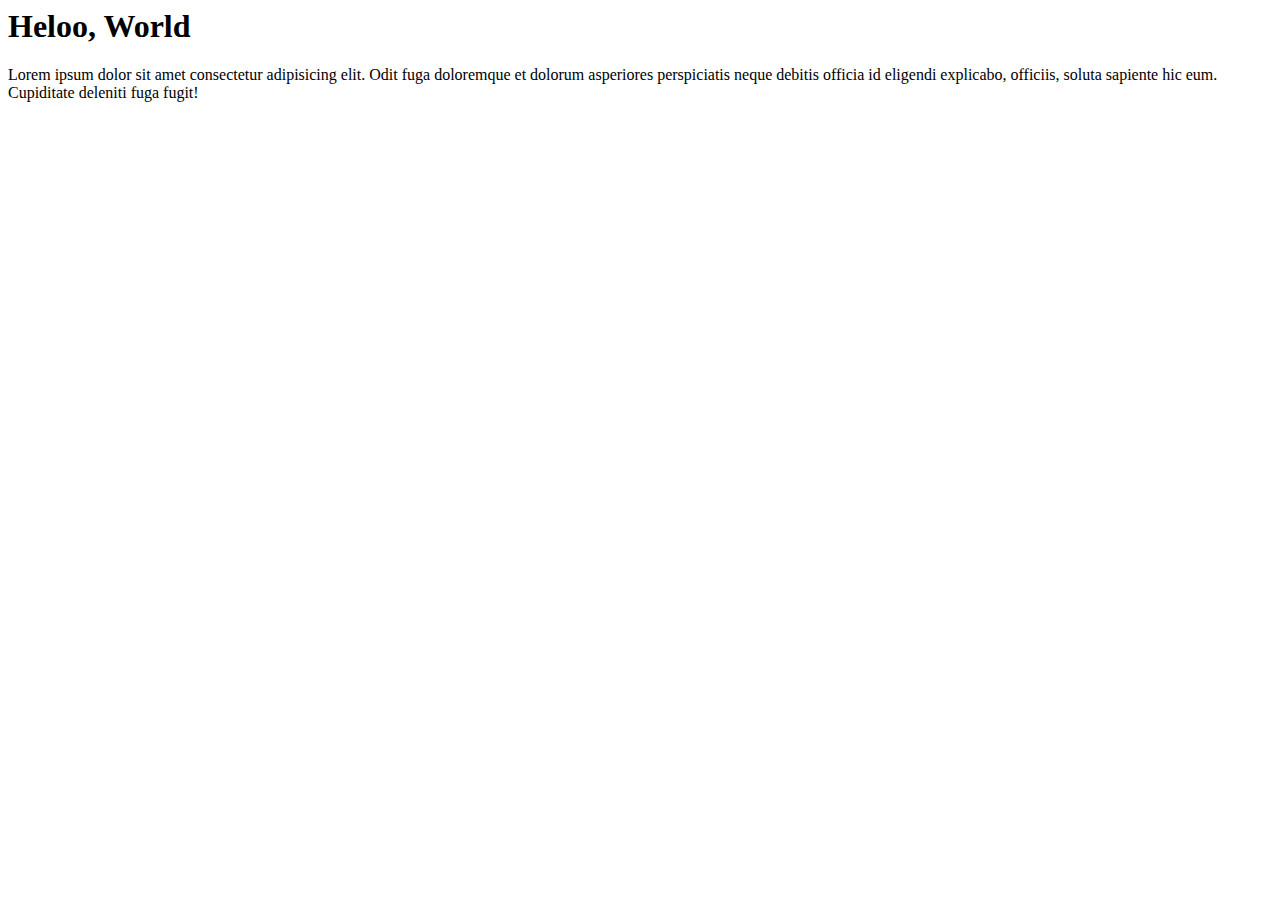
==== index.html @ f8a9abd2 "Create index.html" ====
<!DOSTYPE html>
<html lang="en">
<head>
    <meta charset="UTF-8">
    <meta name="viewport" content="width=device-width, inistal-scale=1.0">
    <meta http-equiv="X-UA- Compatible" content="ie=edge">
    <title>Мой первый сайт</title>
    <link rel="stylesheet" href="main.css">
</head>
<body>
    <h1>Heloo, World</h1>
    <p>Lorem ipsum dolor sit amet consectetur adipisicing elit. Odit fuga doloremque et dolorum asperiores perspiciatis neque debitis officia id eligendi explicabo, officiis, soluta sapiente hic eum. Cupiditate deleniti fuga fugit!</p>
<body>
</html>
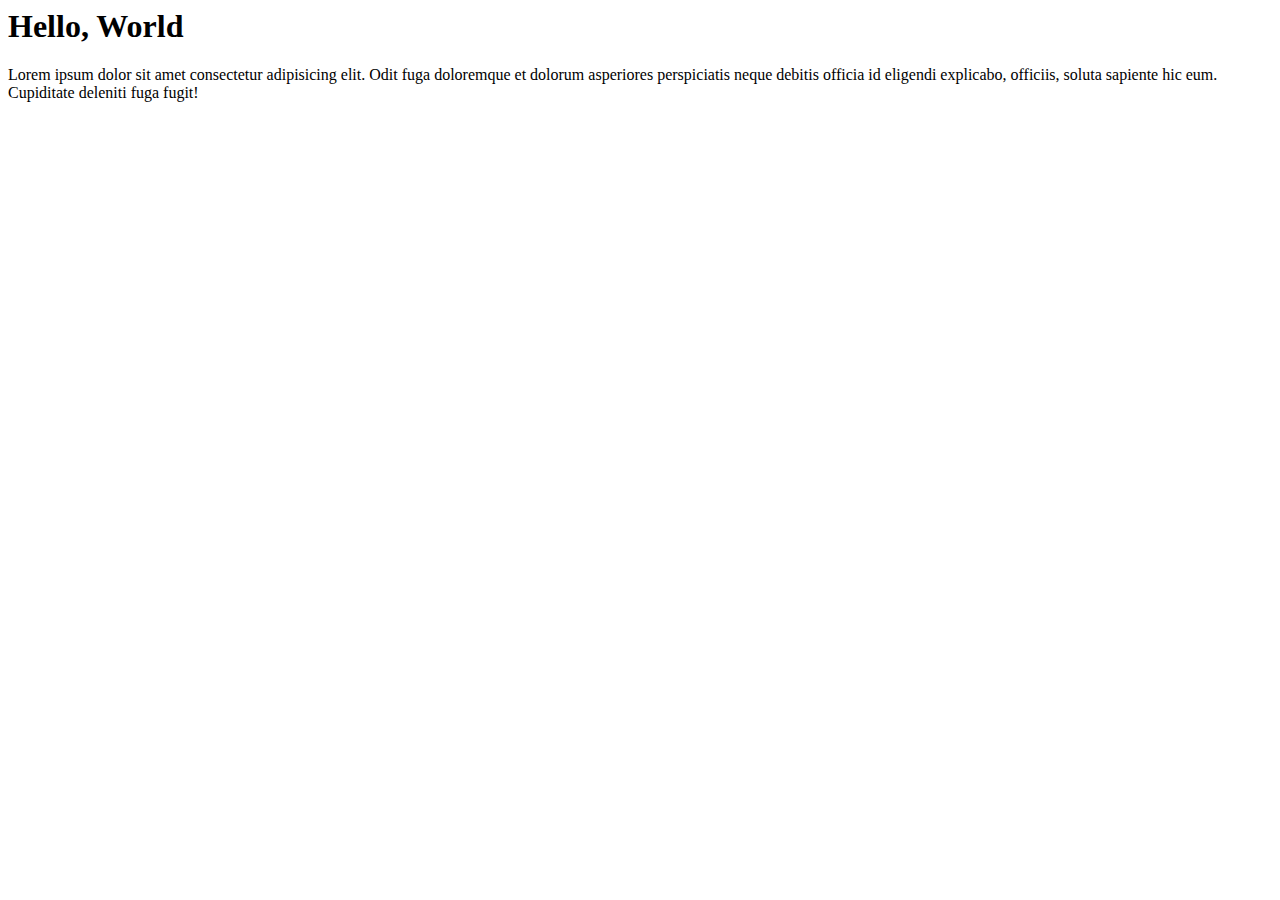
==== commit e690e577: "index.html" ====
--- a/index.html
+++ b/index.html
@@ -8,7 +8,7 @@
     <link rel="stylesheet" href="main.css">
 </head>
 <body>
-    <h1>Heloo, World</h1>
+    <h1>Hello, World</h1>
     <p>Lorem ipsum dolor sit amet consectetur adipisicing elit. Odit fuga doloremque et dolorum asperiores perspiciatis neque debitis officia id eligendi explicabo, officiis, soluta sapiente hic eum. Cupiditate deleniti fuga fugit!</p>
 <body>
 </html>
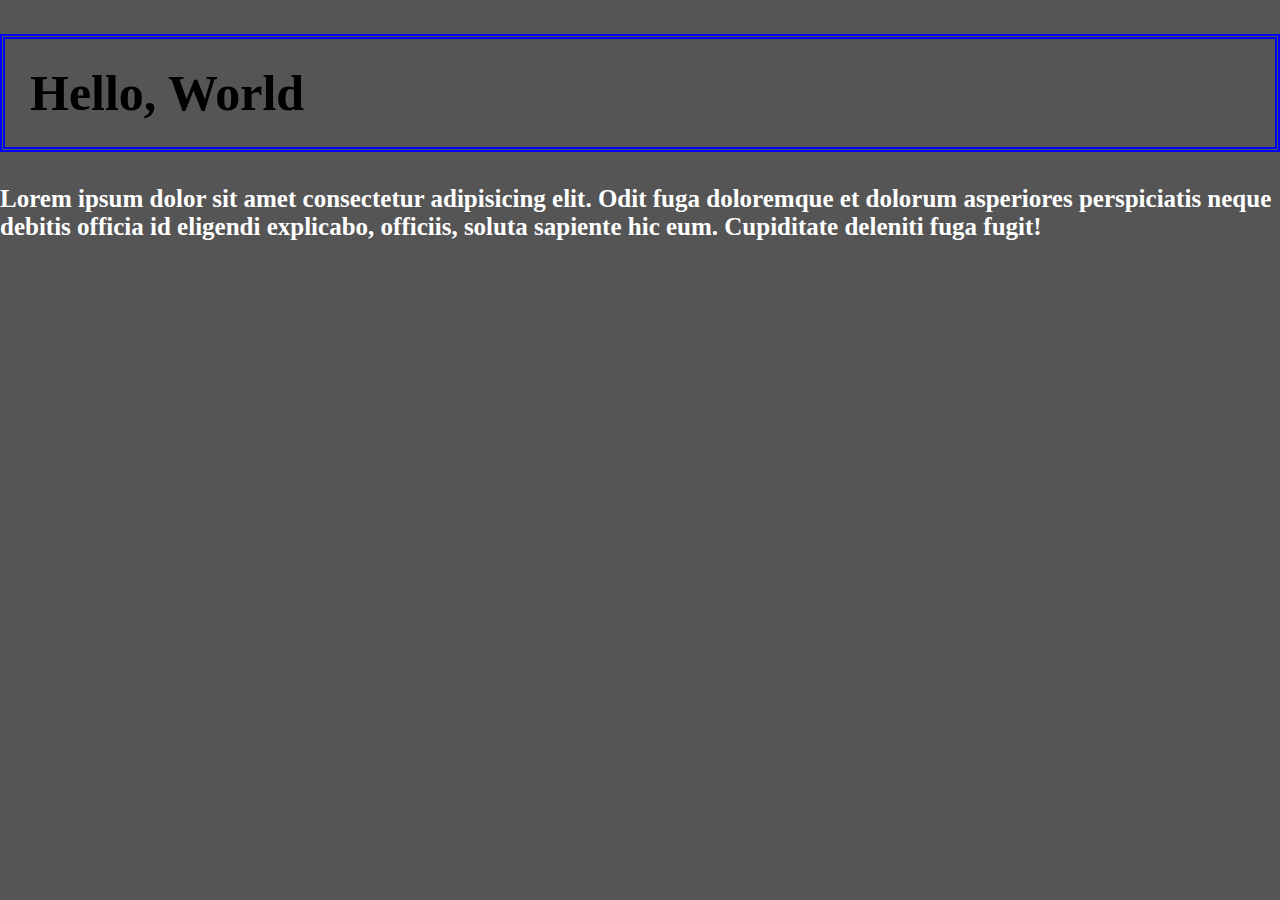
==== commit 494556a4: "fix" ====
--- a/index.html
+++ b/index.html
@@ -1,4 +1,4 @@
-<!DOSTYPE html>
+<!DOCTYPE html>
 <html lang="en">
 <head>
     <meta charset="UTF-8">
--- a/main.css
+++ b/main.css
@@ -0,0 +1,14 @@
+body {
+    margin: 0 auto;
+    background: #555;
+}
+h1 {
+    font-size: 50px;
+    padding: 25px;
+    border: double 5px blue;
+}
+p {
+    font-size: 25px;
+    font-weight: bold;
+    color: white;
+}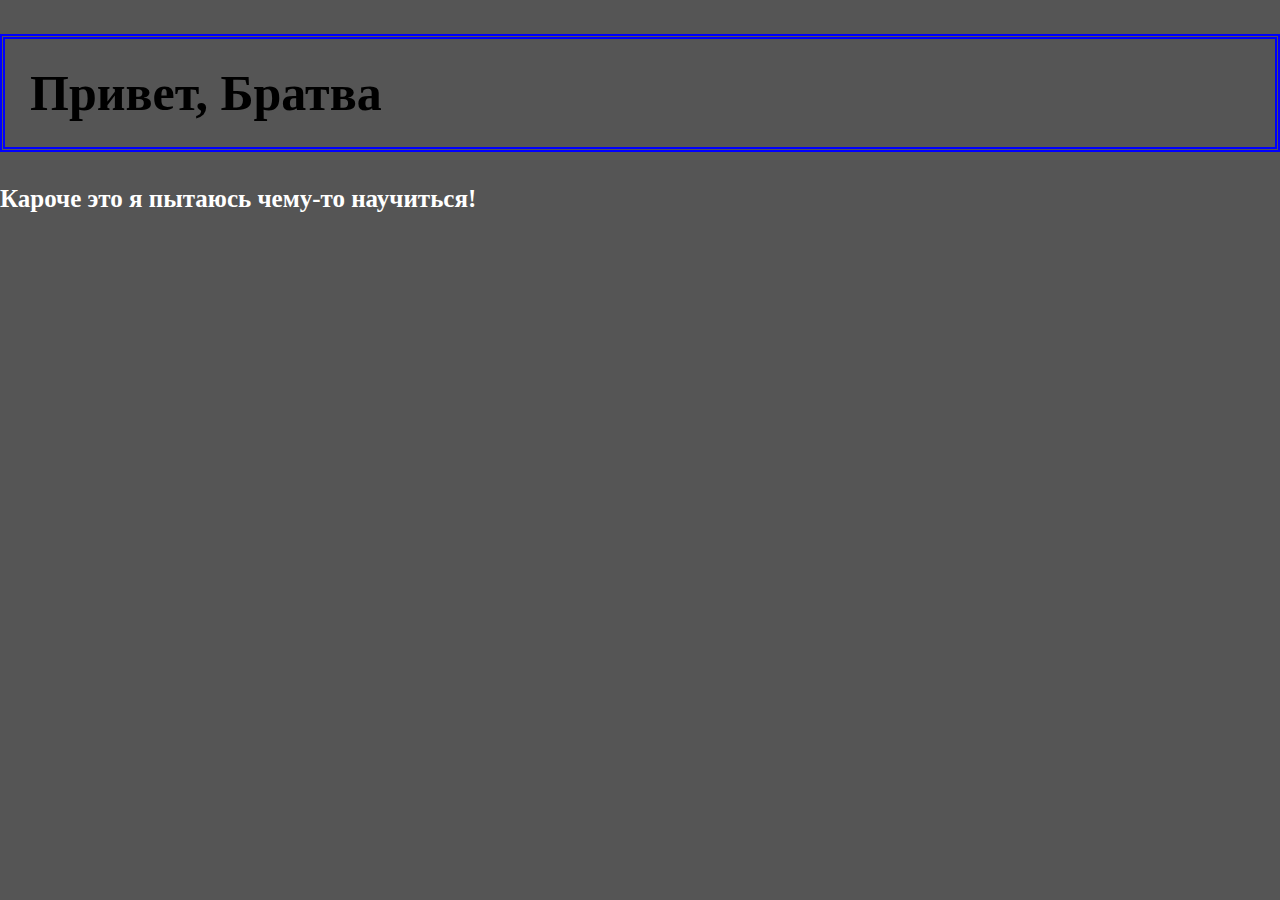
==== commit 89d171e7: "git st" ====
--- a/index.html
+++ b/index.html
@@ -8,7 +8,7 @@
     <link rel="stylesheet" href="main.css">
 </head>
 <body>
-    <h1>Hello, World</h1>
-    <p>Lorem ipsum dolor sit amet consectetur adipisicing elit. Odit fuga doloremque et dolorum asperiores perspiciatis neque debitis officia id eligendi explicabo, officiis, soluta sapiente hic eum. Cupiditate deleniti fuga fugit!</p>
-<body>
+    <h1>Привет, Братва</h1>
+    <p>Кароче это я пытаюсь чему-то научиться!</p>
+</body>
 </html>
